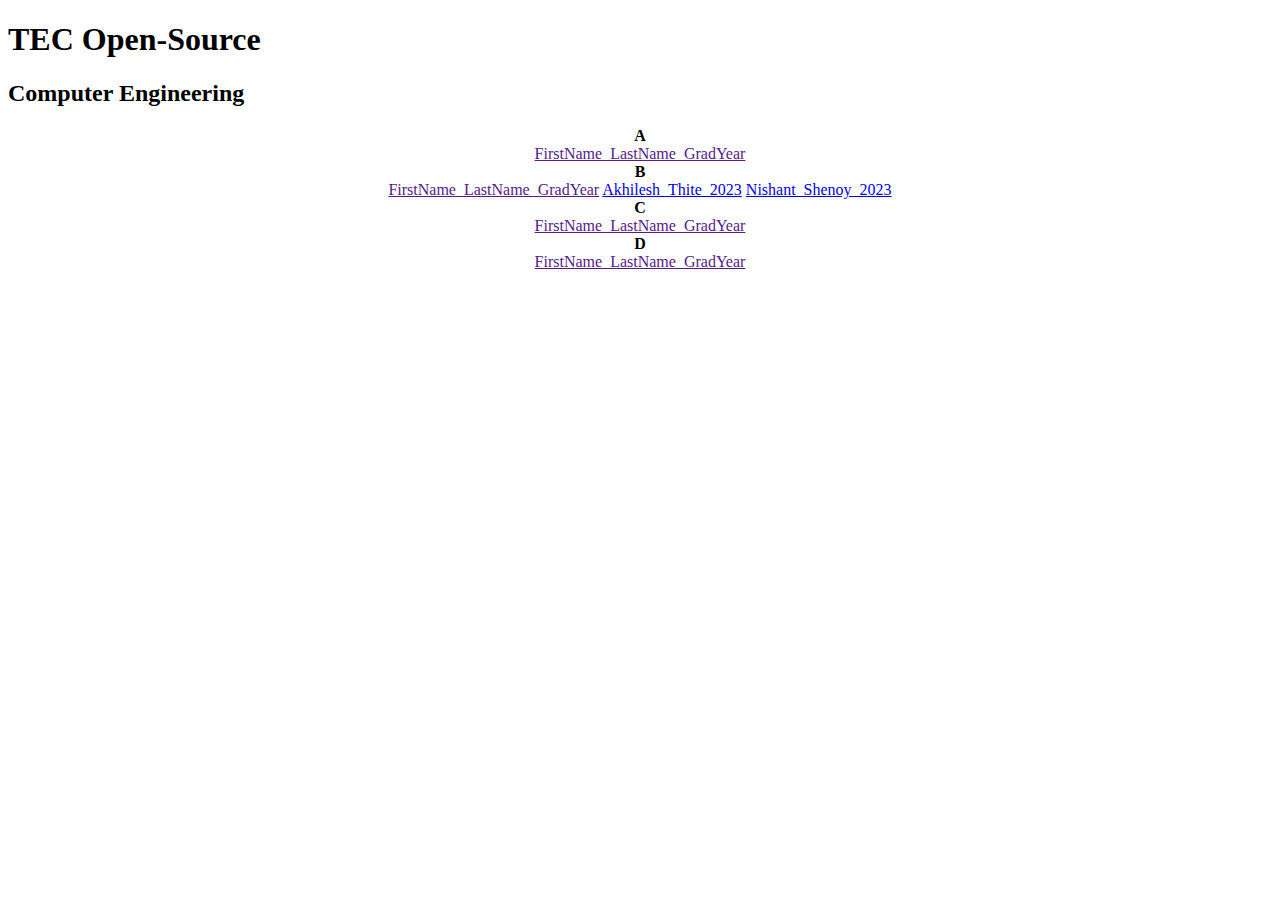
==== COMPS.html @ ccb5cba4 "My contribution" ====
<!DOCTYPE html>
<html lang="en">
    <head>
        <meta charset="UTF-8" />
        <meta http-equiv="X-UA-Compatible" content="IE=edge" />
        <meta name="viewport" content="width=device-width, initial-scale=1.0" />
        <!-- external css -->
        <link rel="stylesheet" href="./static/style.css" />
        <!-- title -->
        <title>TEC Open-Source | COMPS</title>
    </head>
    <body>
        <h1>TEC Open-Source</h1>
        <h2>Computer Engineering</h2>
        <center>
            <section class="divisions">
                <!-- Division A -->
                <div class="division">
                    <b>A</b>
                    <div class="list">
                        <a
                            class="contributor"
                            href=""
                            target="_blank"
                            rel="noopener noreferrer"
                            >FirstName_LastName_GradYear</a
                        >
                    </div>
                </div>
                <!-- Division B -->
                <div class="division">
                    <b>B</b>
                    <div class="list">
                        <a
                            class="contributor"
                            href=""
                            target="_blank"
                            rel="noopener noreferrer"
                            >FirstName_LastName_GradYear</a
                        >
                        <a
                            class="contributor"
                            href="https://github.com/akhileshthite"
                            target="_blank"
                            rel="noopener noreferrer"
                            >Akhilesh_Thite_2023</a
                        >
                        <a
                            class="contributor"
                            href="https://github.com/Nis7538"
                            target="_blank"
                            rel="noopener noreferrer"
                            >Nishant_Shenoy_2023</a
                        >
                    </div>
                </div>
                <!-- Division C -->
                <div class="division">
                    <b>C</b>
                    <div class="list">
                        <a
                            class="contributor"
                            href=""
                            target="_blank"
                            rel="noopener noreferrer"
                            >FirstName_LastName_GradYear</a
                        >
                    </div>
                </div>
                <!-- Division D -->
                <div class="division">
                    <b>D</b>
                    <div class="list">
                        <a
                            class="contributor"
                            href=""
                            target="_blank"
                            rel="noopener noreferrer"
                            >FirstName_LastName_GradYear</a
                        >
                    </div>
                </div>
            </section>
        </center>
    </body>
</html>
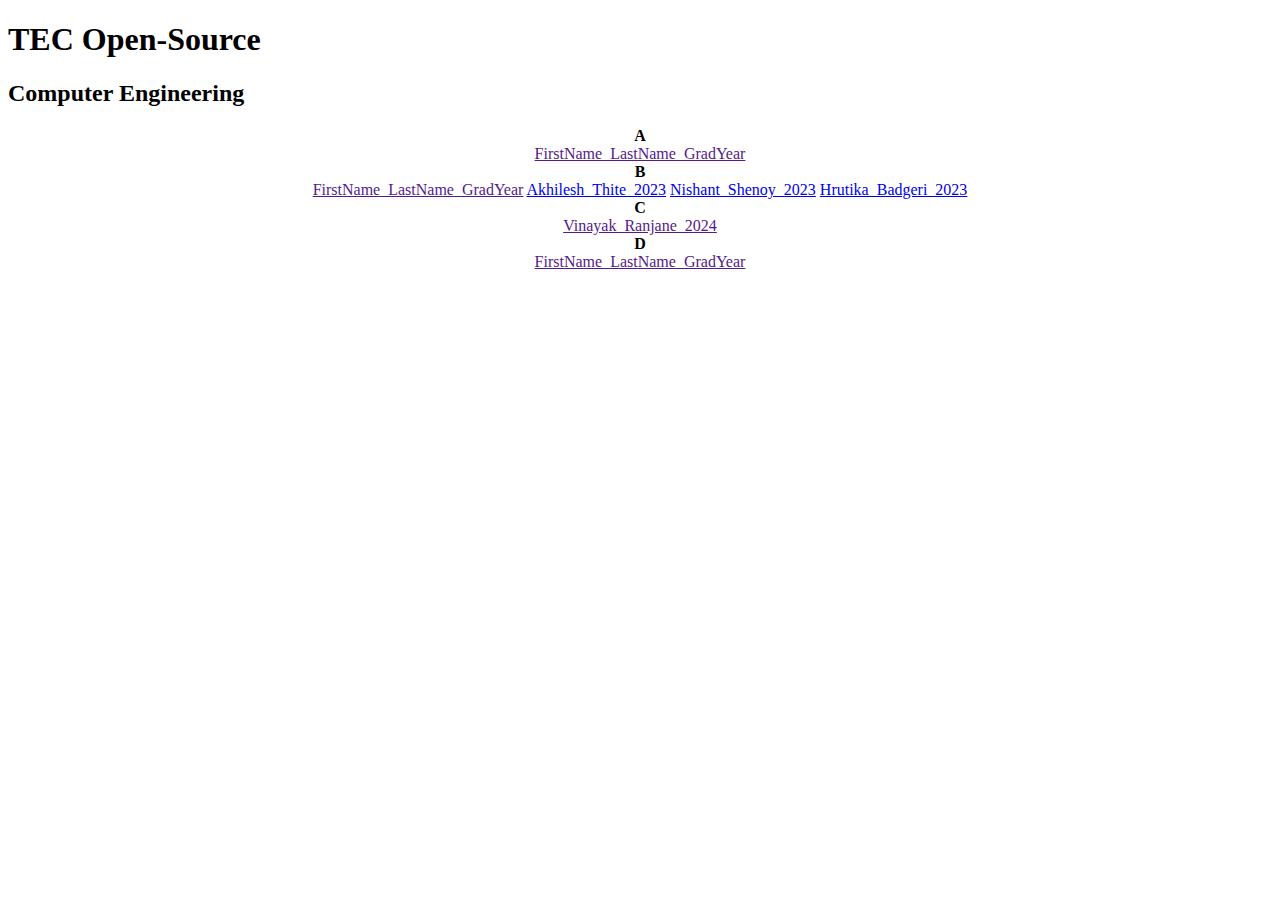
==== commit a5e85c28: "Add my contribution Vinayak Ranjane C23" ====
--- a/COMPS.html
+++ b/COMPS.html
@@ -1,86 +1,51 @@
 <!DOCTYPE html>
 <html lang="en">
-    <head>
-        <meta charset="UTF-8" />
-        <meta http-equiv="X-UA-Compatible" content="IE=edge" />
-        <meta name="viewport" content="width=device-width, initial-scale=1.0" />
-        <!-- external css -->
-        <link rel="stylesheet" href="./static/style.css" />
-        <!-- title -->
-        <title>TEC Open-Source | COMPS</title>
-    </head>
-    <body>
-        <h1>TEC Open-Source</h1>
-        <h2>Computer Engineering</h2>
-        <center>
-            <section class="divisions">
-                <!-- Division A -->
-                <div class="division">
-                    <b>A</b>
-                    <div class="list">
-                        <a
-                            class="contributor"
-                            href=""
-                            target="_blank"
-                            rel="noopener noreferrer"
-                            >FirstName_LastName_GradYear</a
-                        >
-                    </div>
-                </div>
-                <!-- Division B -->
-                <div class="division">
-                    <b>B</b>
-                    <div class="list">
-                        <a
-                            class="contributor"
-                            href=""
-                            target="_blank"
-                            rel="noopener noreferrer"
-                            >FirstName_LastName_GradYear</a
-                        >
-                        <a
-                            class="contributor"
-                            href="https://github.com/akhileshthite"
-                            target="_blank"
-                            rel="noopener noreferrer"
-                            >Akhilesh_Thite_2023</a
-                        >
-                        <a
-                            class="contributor"
-                            href="https://github.com/Nis7538"
-                            target="_blank"
-                            rel="noopener noreferrer"
-                            >Nishant_Shenoy_2023</a
-                        >
-                    </div>
-                </div>
-                <!-- Division C -->
-                <div class="division">
-                    <b>C</b>
-                    <div class="list">
-                        <a
-                            class="contributor"
-                            href=""
-                            target="_blank"
-                            rel="noopener noreferrer"
-                            >FirstName_LastName_GradYear</a
-                        >
-                    </div>
-                </div>
-                <!-- Division D -->
-                <div class="division">
-                    <b>D</b>
-                    <div class="list">
-                        <a
-                            class="contributor"
-                            href=""
-                            target="_blank"
-                            rel="noopener noreferrer"
-                            >FirstName_LastName_GradYear</a
-                        >
-                    </div>
-                </div>
-            </section>
-        </center>
-    </body>
+  <head>
+    <meta charset="UTF-8" />
+    <meta http-equiv="X-UA-Compatible" content="IE=edge" />
+    <meta name="viewport" content="width=device-width, initial-scale=1.0" />
+    <!-- external css -->
+    <link rel="stylesheet" href="./static/style.css" />
+    <!-- title -->
+    <title>TEC Open-Source | COMPS</title>
+  </head>
+  <body>
+    <h1>TEC Open-Source</h1>
+    <h2>Computer Engineering</h2>
+    <center>
+      <section class="divisions">
+        <!-- Division A -->
+        <div class="division">
+          <b>A</b>
+          <div class="list">
+            <a class="contributor" href="" target="_blank" rel="noopener noreferrer">FirstName_LastName_GradYear</a>
+          </div>
+        </div>
+        <!-- Division B -->
+        <div class="division">
+          <b>B</b>
+          <div class="list">
+            <a class="contributor" href="" target="_blank" rel="noopener noreferrer">FirstName_LastName_GradYear</a>
+            <a class="contributor" href="https://github.com/akhileshthite" target="_blank" rel="noopener noreferrer">Akhilesh_Thite_2023</a>
+            <a class="contributor" href="https://github.com/Nis7538" target="_blank" rel="noopener noreferrer">Nishant_Shenoy_2023</a>
+            <a class="contributor" href="https://github.com/HrutikaBadgeri" target="_blank" rel="noopener noreferrer">Hrutika_Badgeri_2023</a>
+          </div>
+        </div>
+        <!-- Division C -->
+        <div class="division">
+          <b>C</b>
+          <div class="list">
+            <a class="contributor" href="" target="_blank" rel="noopener noreferrer">Vinayak_Ranjane_2024</a>
+          </div>
+        </div>
+        <!-- Division D -->
+        <div class="division">
+          <b>D</b>
+          <div class="list">
+            <a class="contributor" href="" target="_blank" rel="noopener noreferrer">FirstName_LastName_GradYear</a>
+          </div>
+        </div>
+      </section>
+    </center>
+  </body>
 </html>
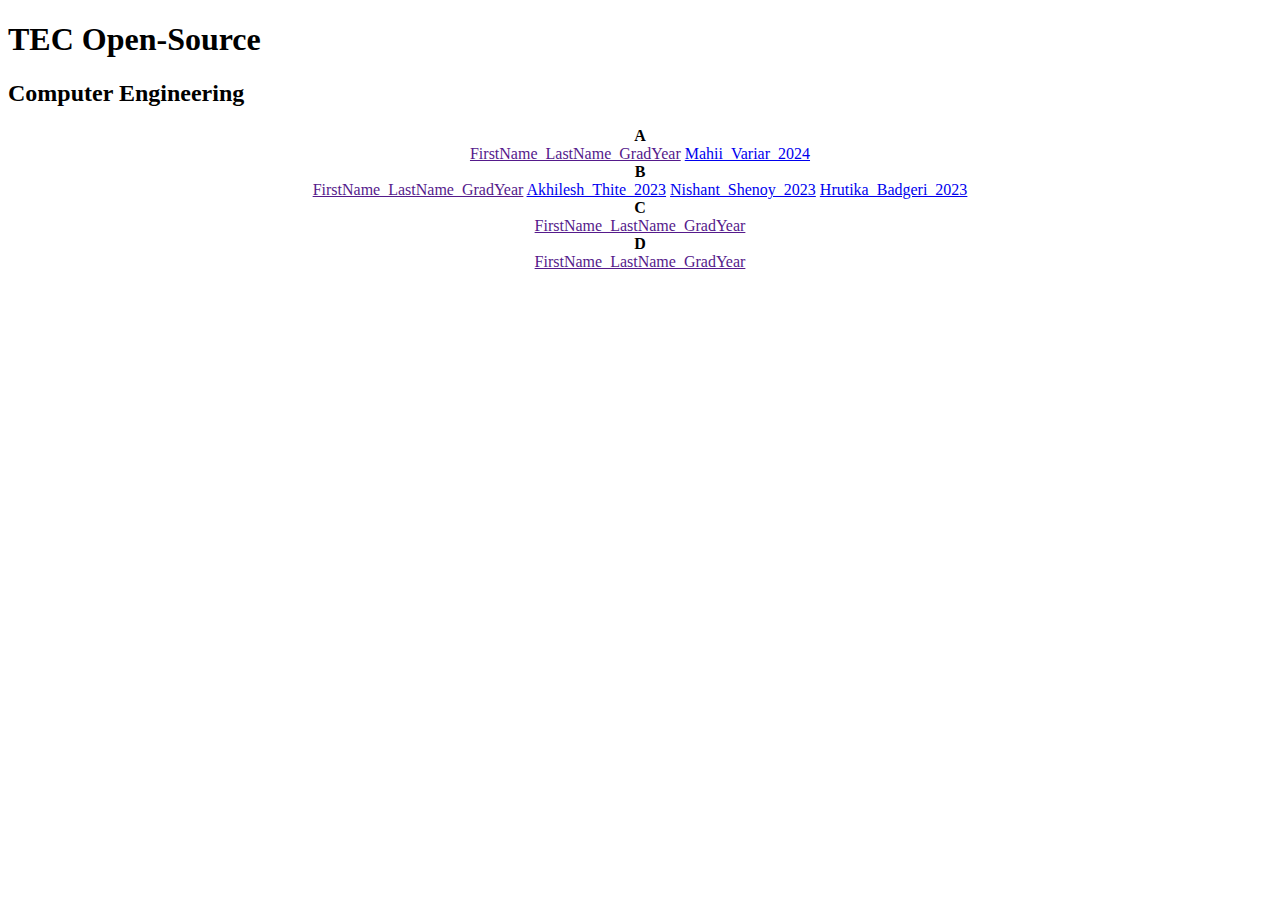
==== commit ebbdd235: "Merge pull request #7 from mahiiverse1/patch-1" ====
--- a/COMPS.html
+++ b/COMPS.html
@@ -19,6 +19,7 @@
           <b>A</b>
           <div class="list">
             <a class="contributor" href="" target="_blank" rel="noopener noreferrer">FirstName_LastName_GradYear</a>
+            <a class="contributor" href="https://github.com/mahiiverse1" target="_blank" rel="noopener noreferrer">Mahii_Variar_2024</a>
           </div>
         </div>
         <!-- Division B -->
@@ -35,7 +36,7 @@
         <div class="division">
           <b>C</b>
           <div class="list">
-            <a class="contributor" href="" target="_blank" rel="noopener noreferrer">Vinayak_Ranjane_2024</a>
+            <a class="contributor" href="" target="_blank" rel="noopener noreferrer">FirstName_LastName_GradYear</a>
           </div>
         </div>
         <!-- Division D -->
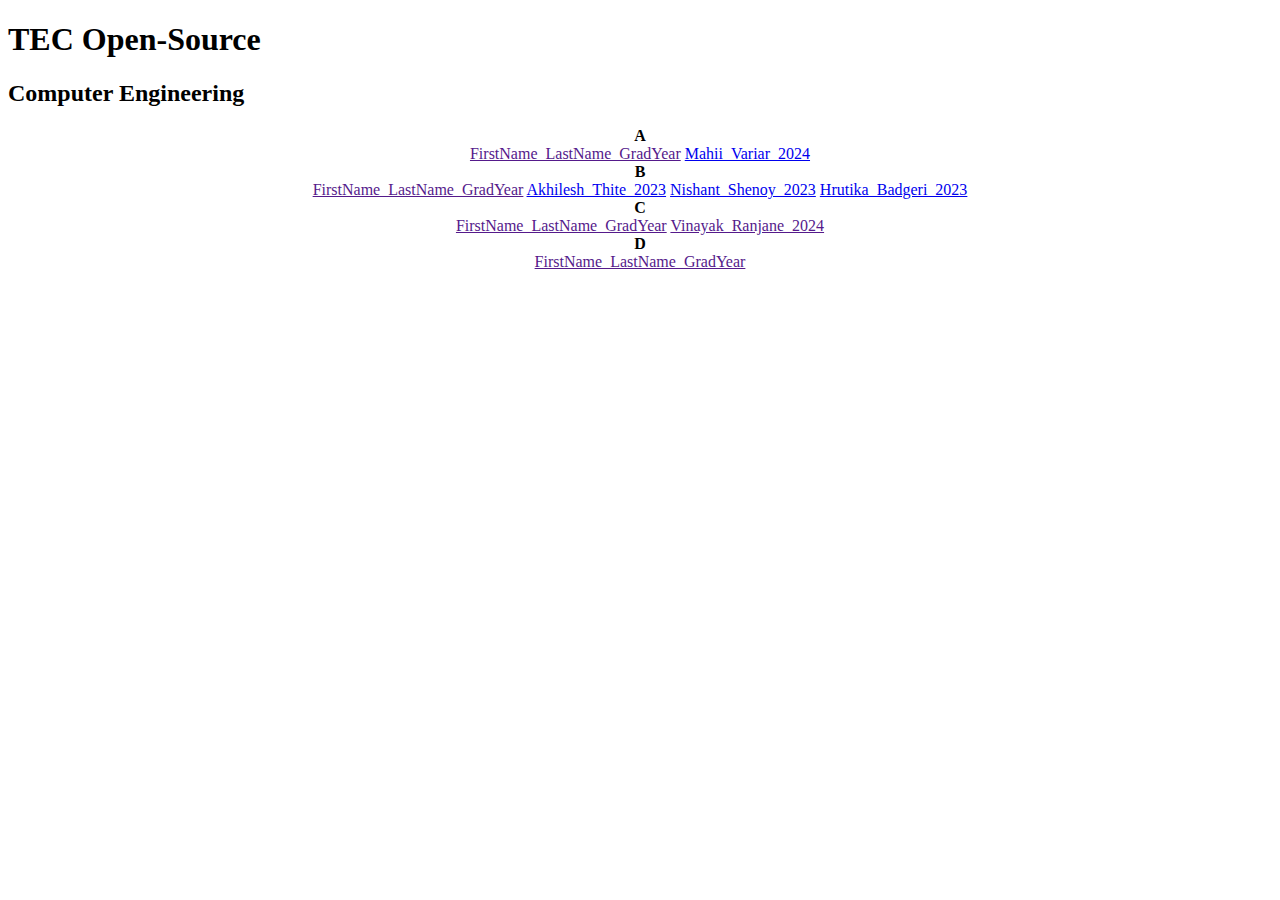
==== commit 92092f86: "Fixed COMPS.html" ====
--- a/COMPS.html
+++ b/COMPS.html
@@ -37,6 +37,7 @@
           <b>C</b>
           <div class="list">
             <a class="contributor" href="" target="_blank" rel="noopener noreferrer">FirstName_LastName_GradYear</a>
+            <a class="contributor" href="" target="_blank" rel="noopener noreferrer">Vinayak_Ranjane_2024</a>
           </div>
         </div>
         <!-- Division D -->
